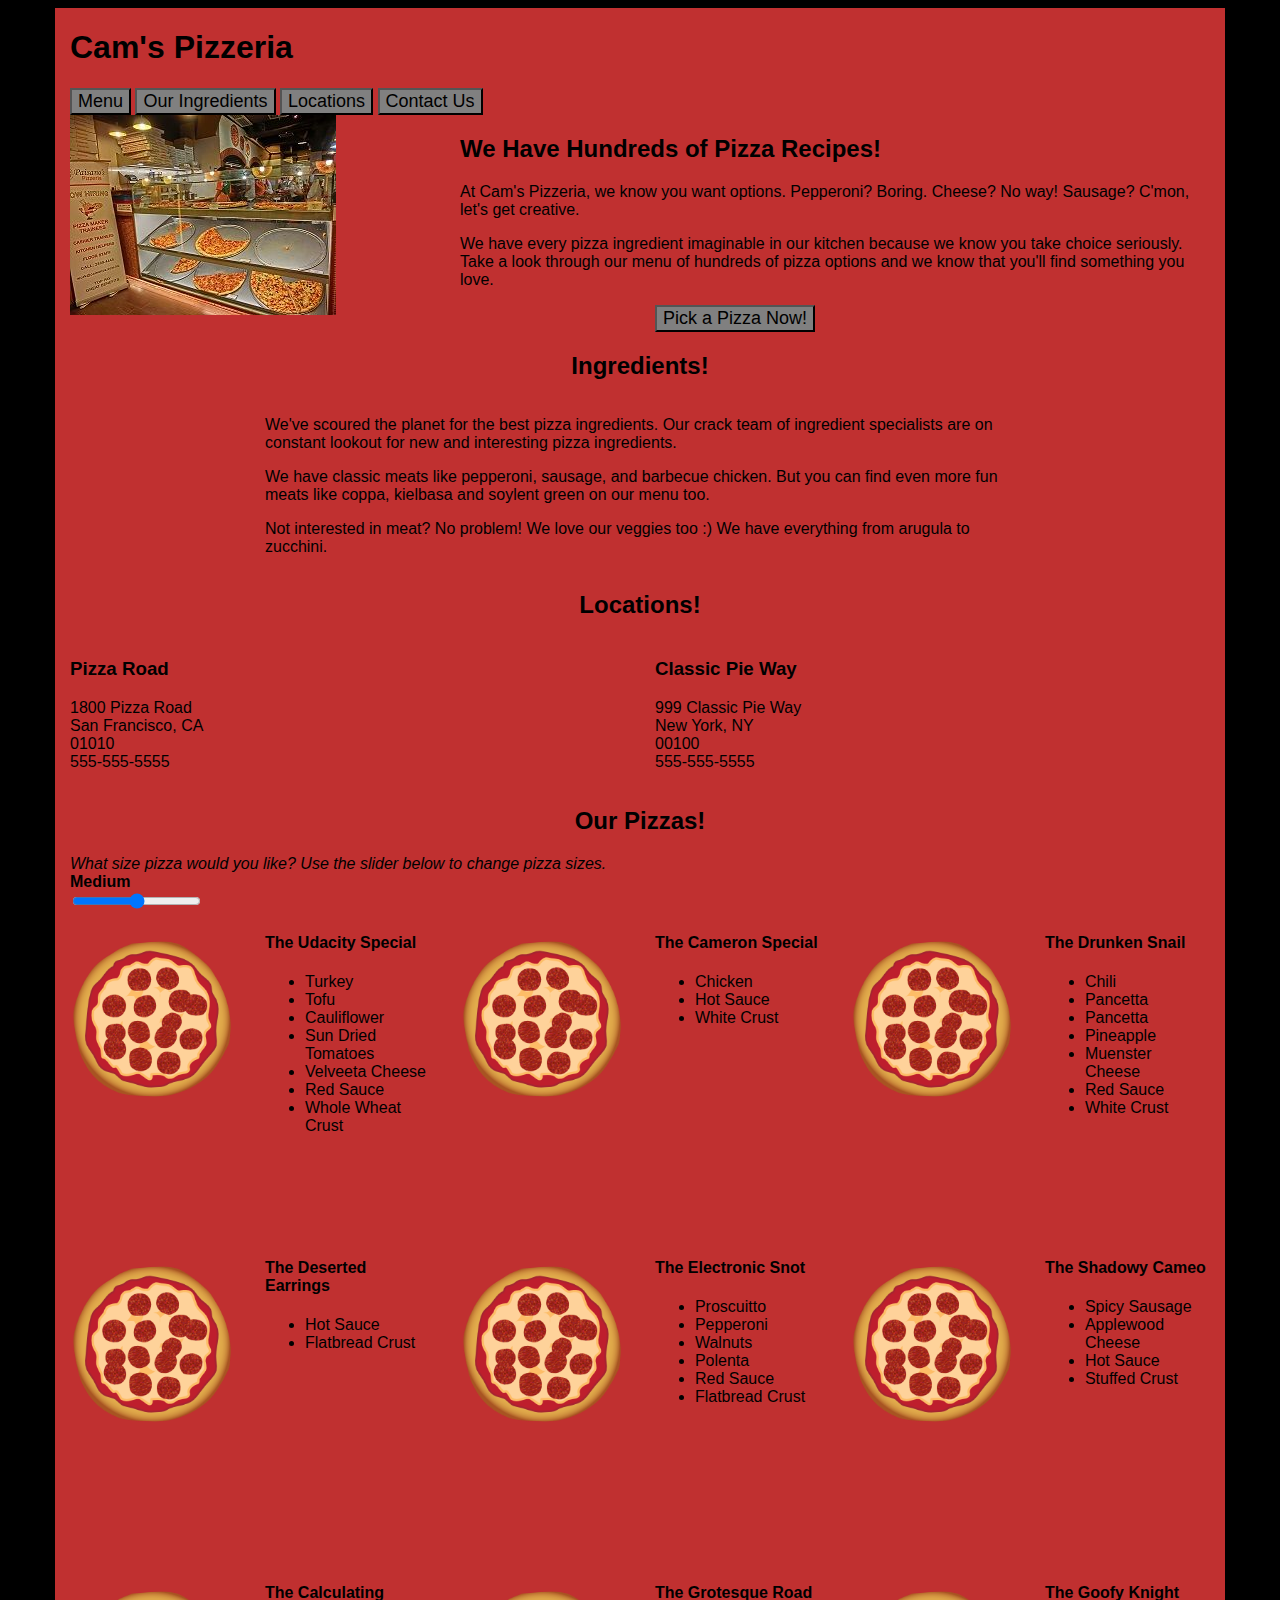
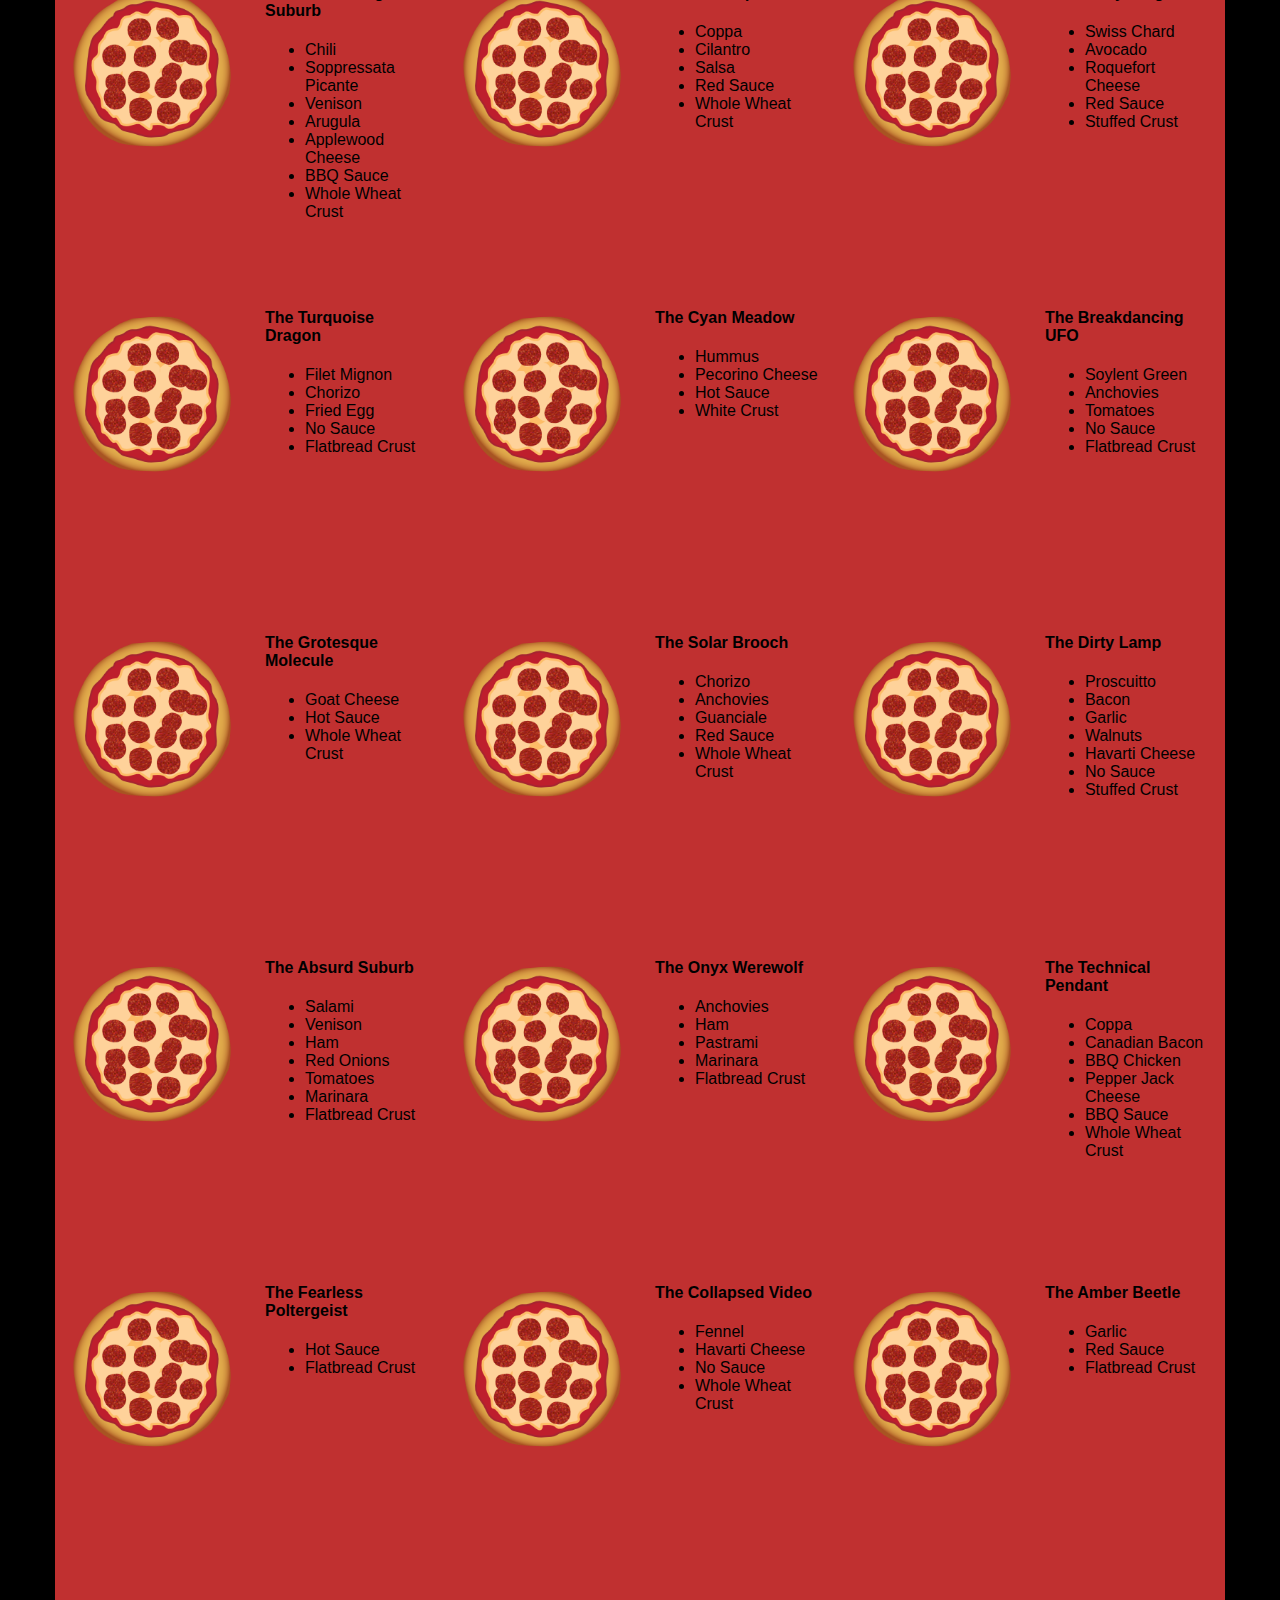
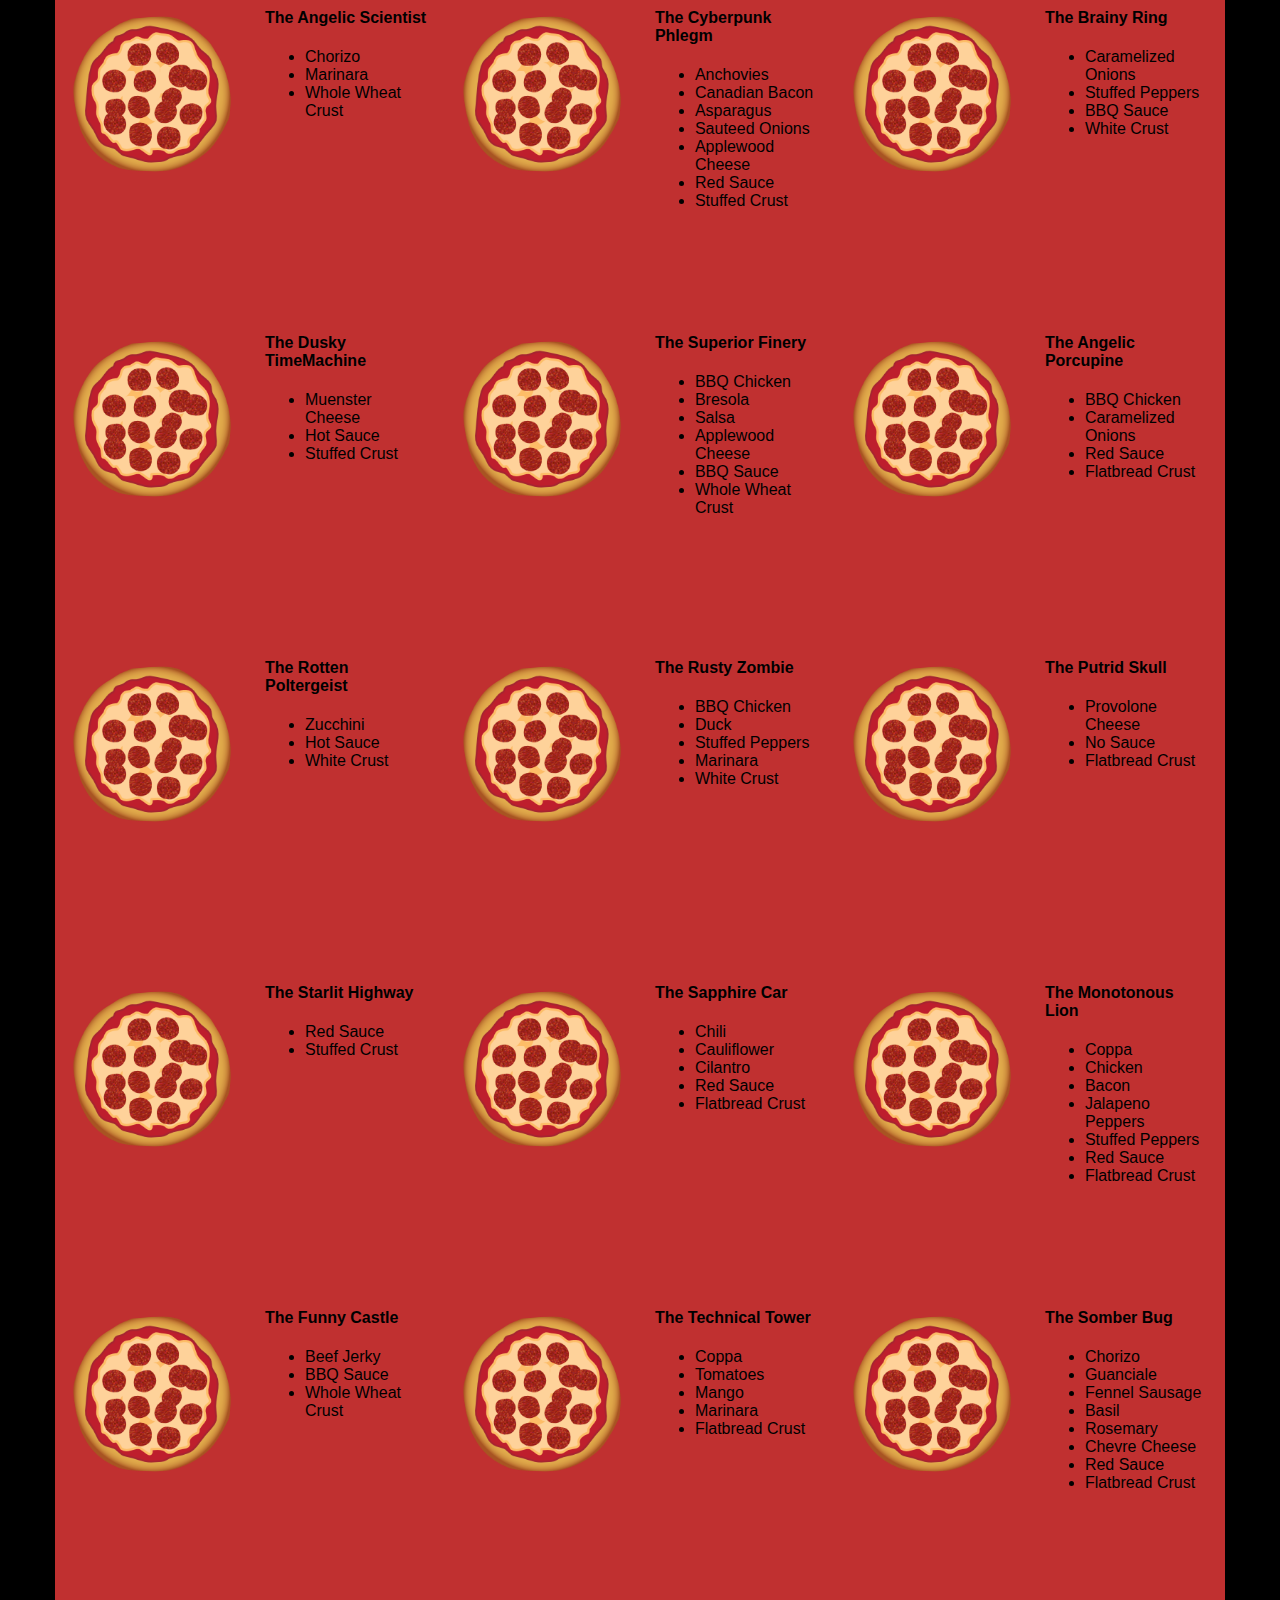
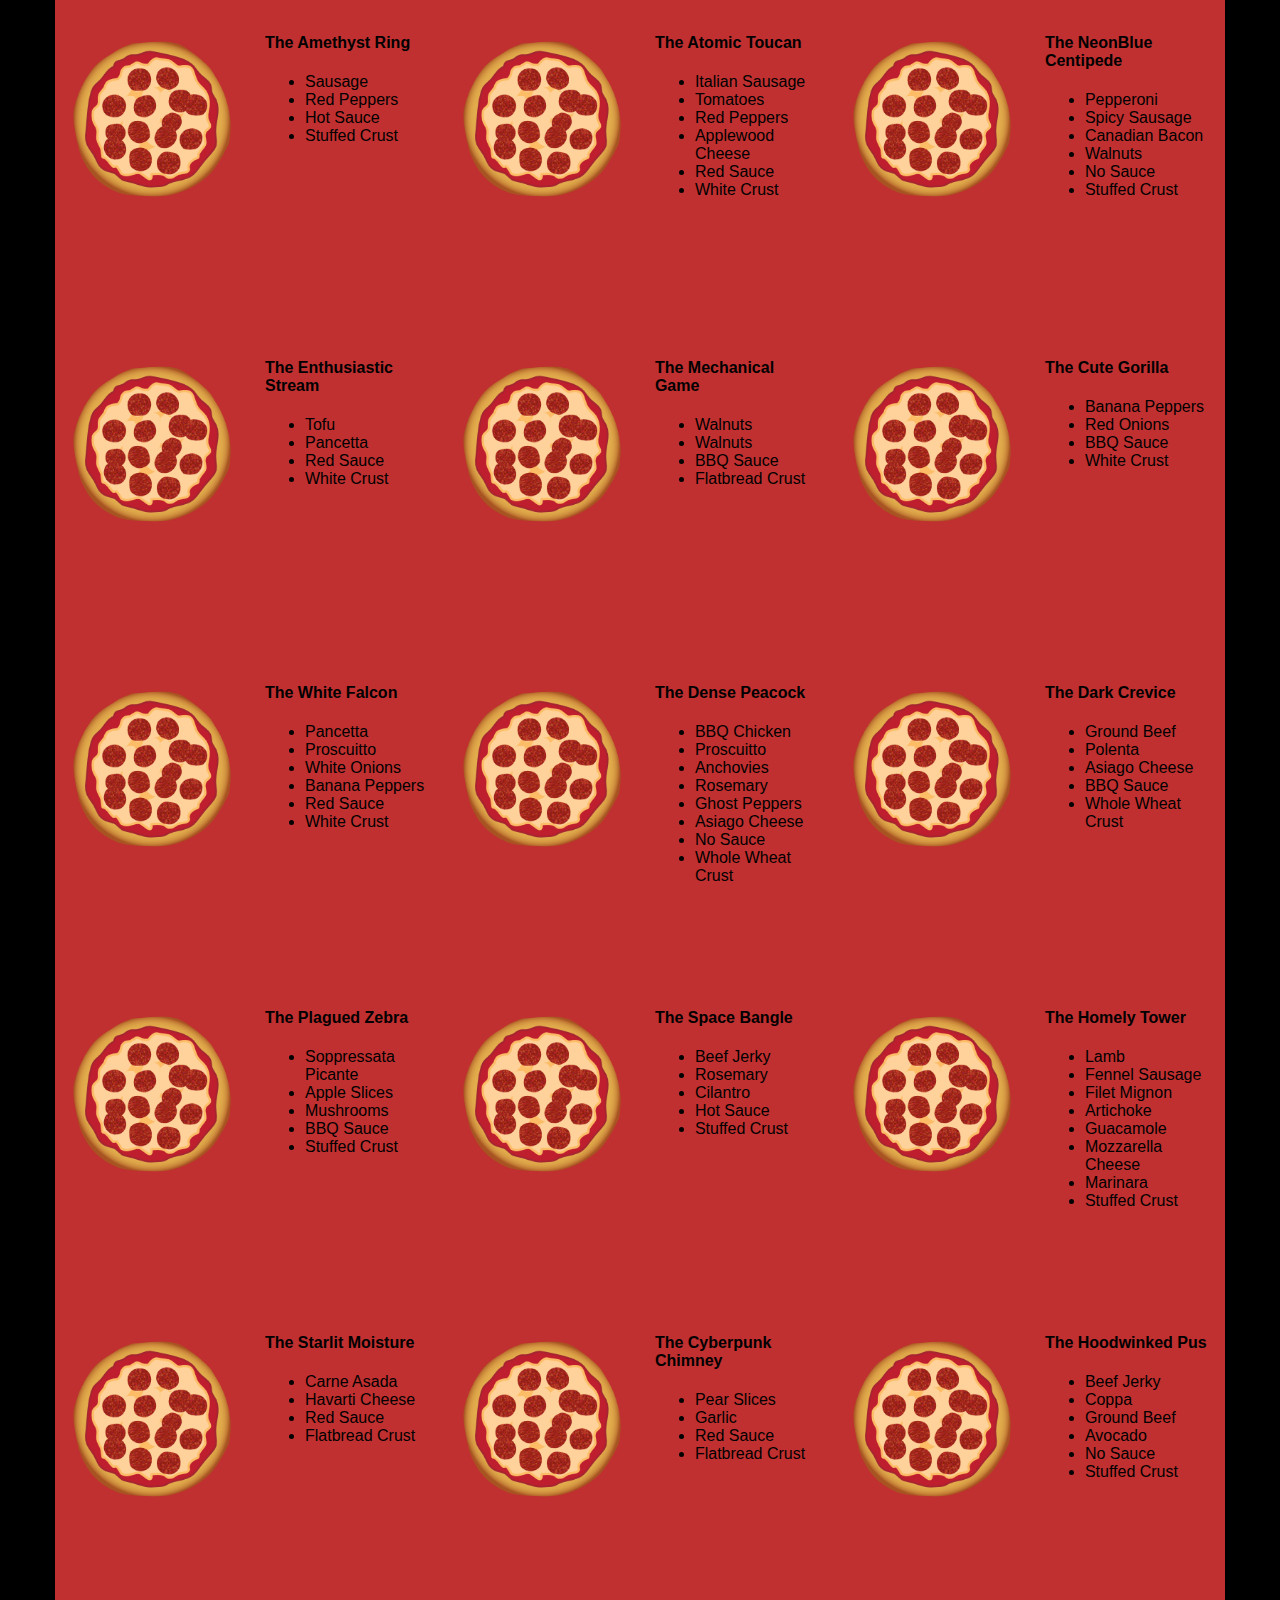
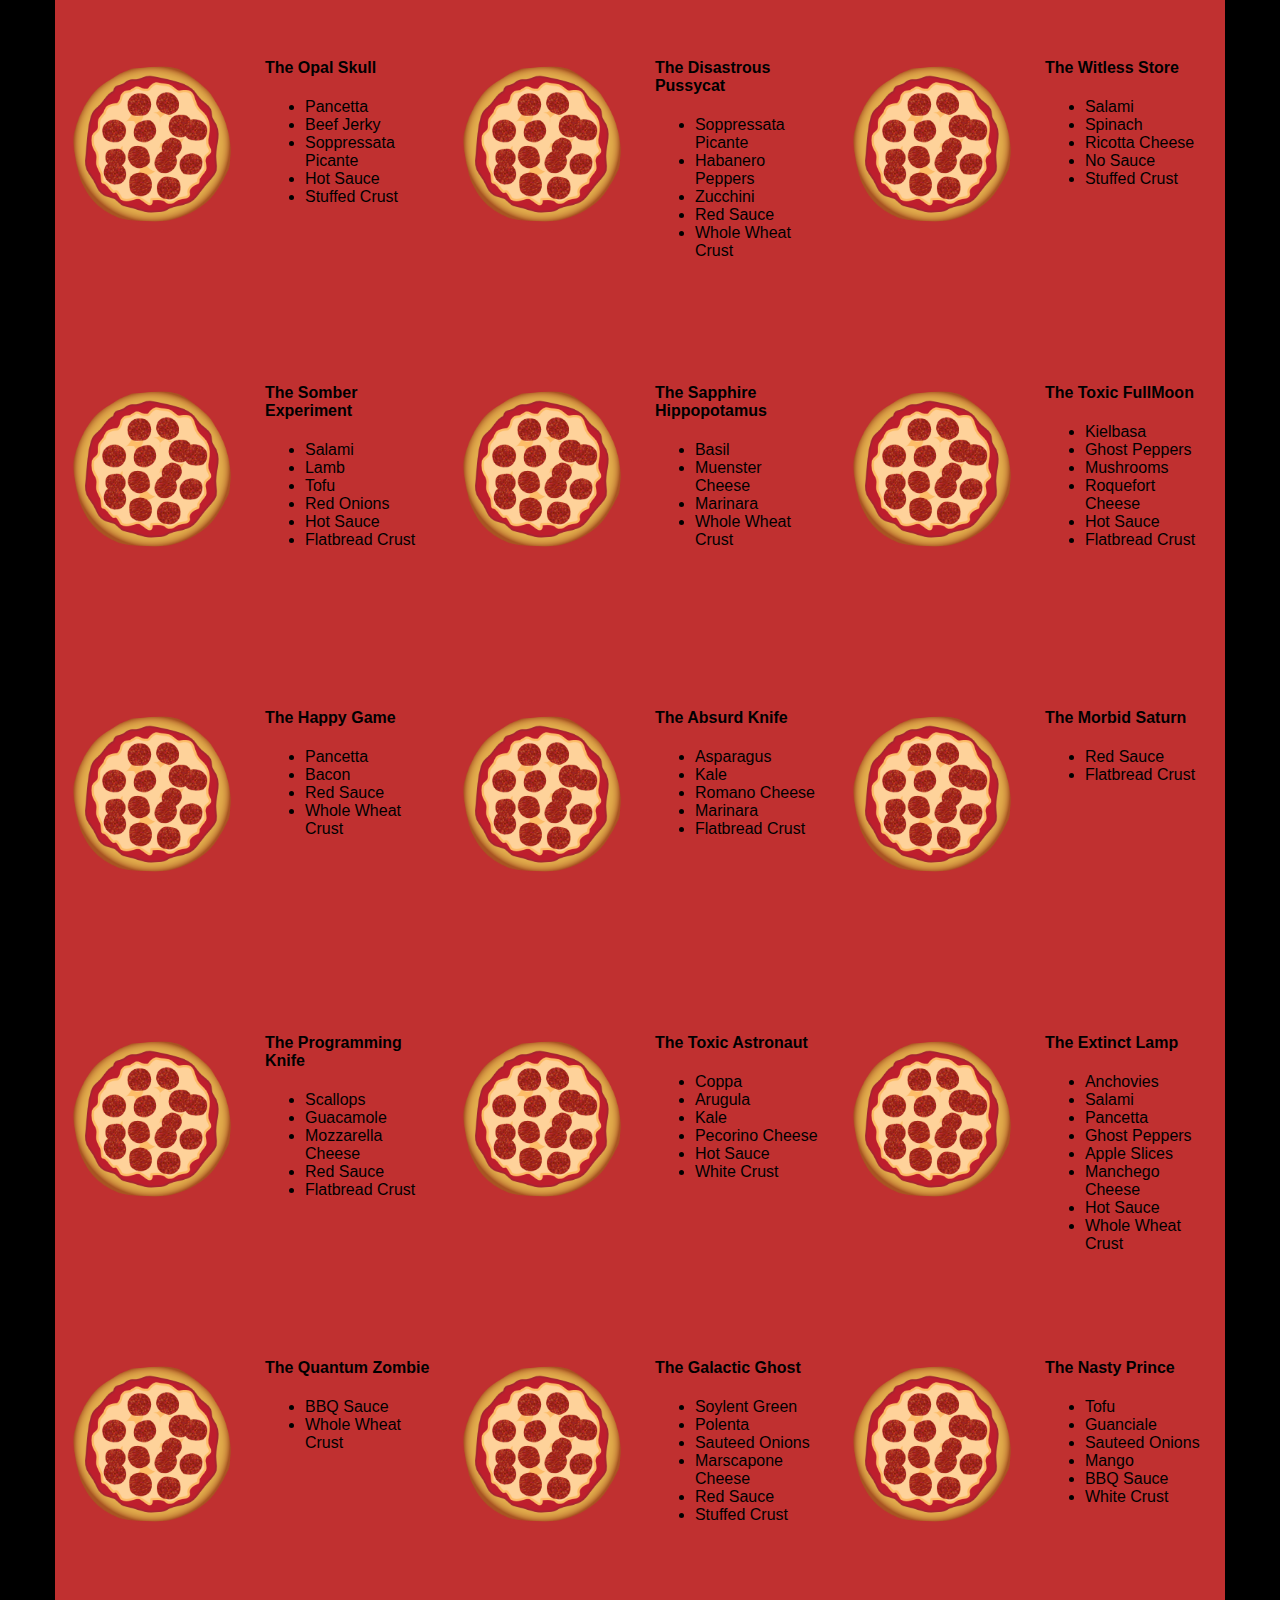
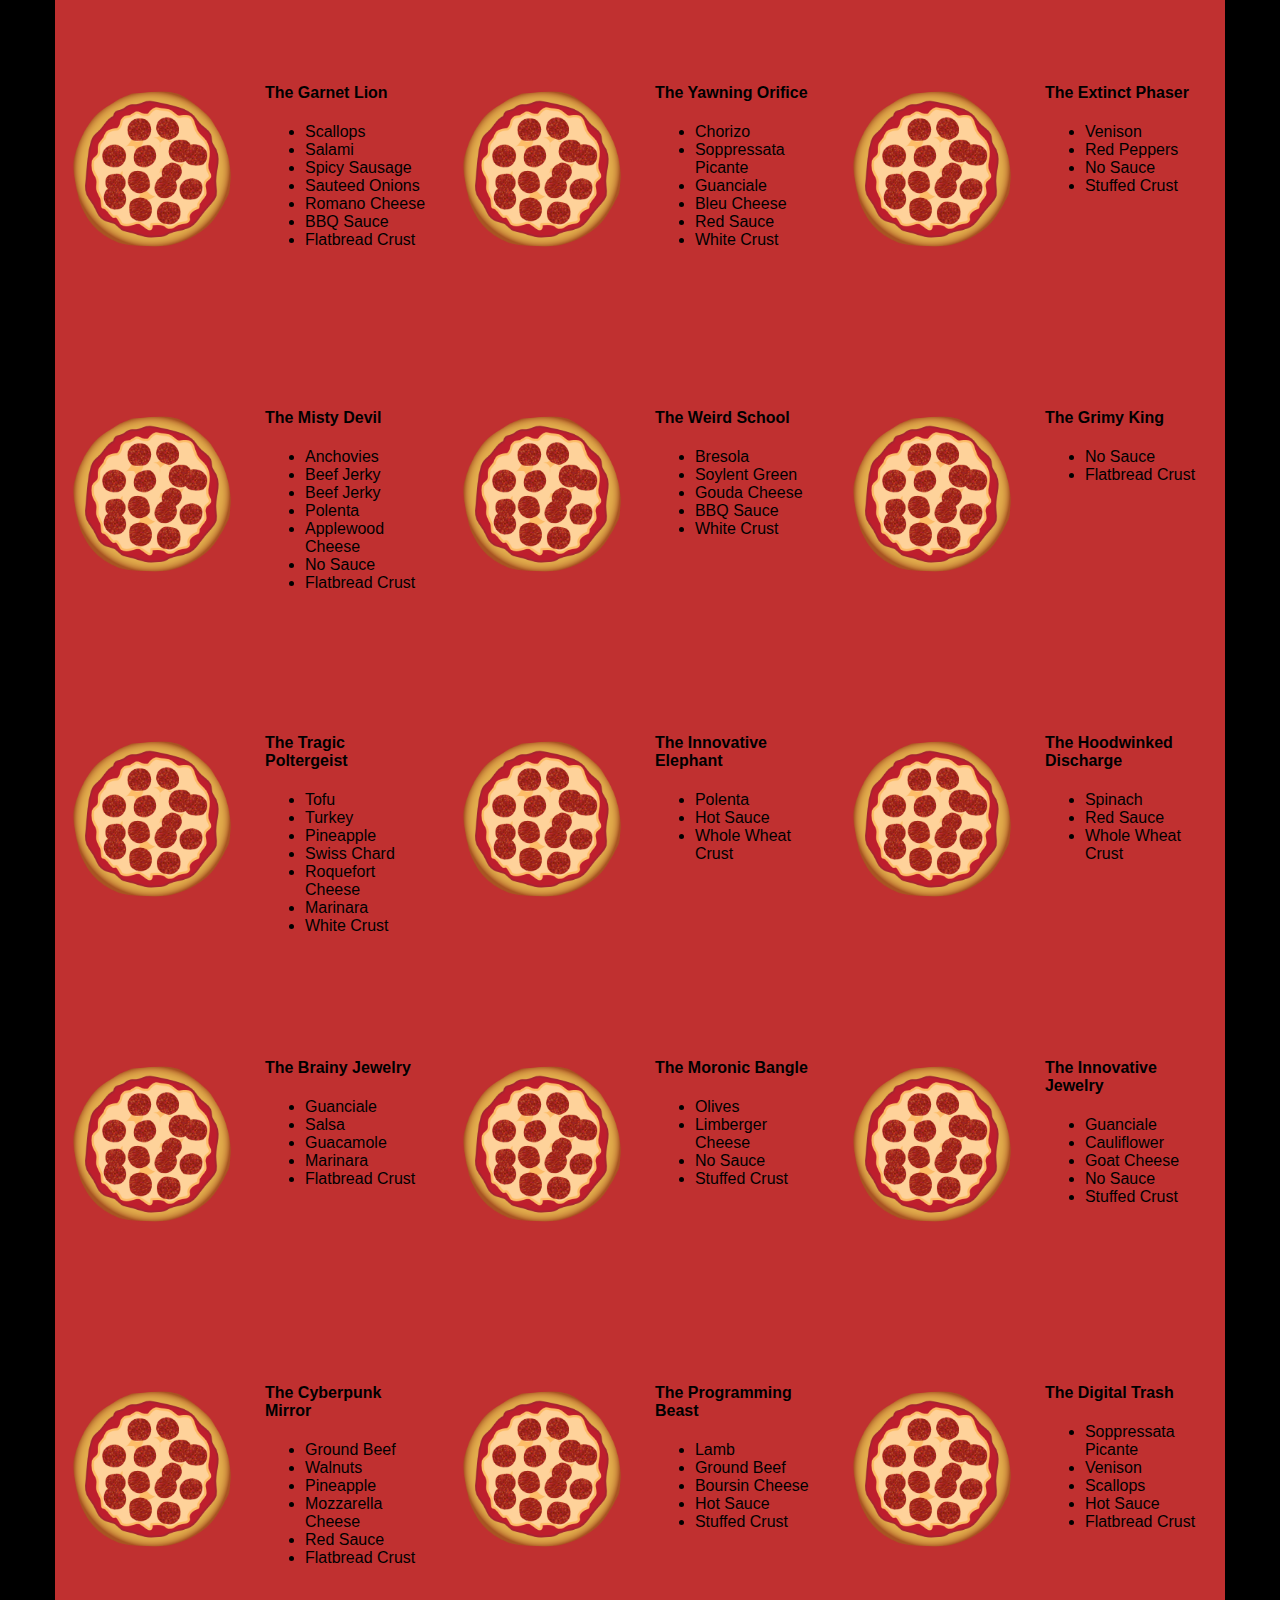
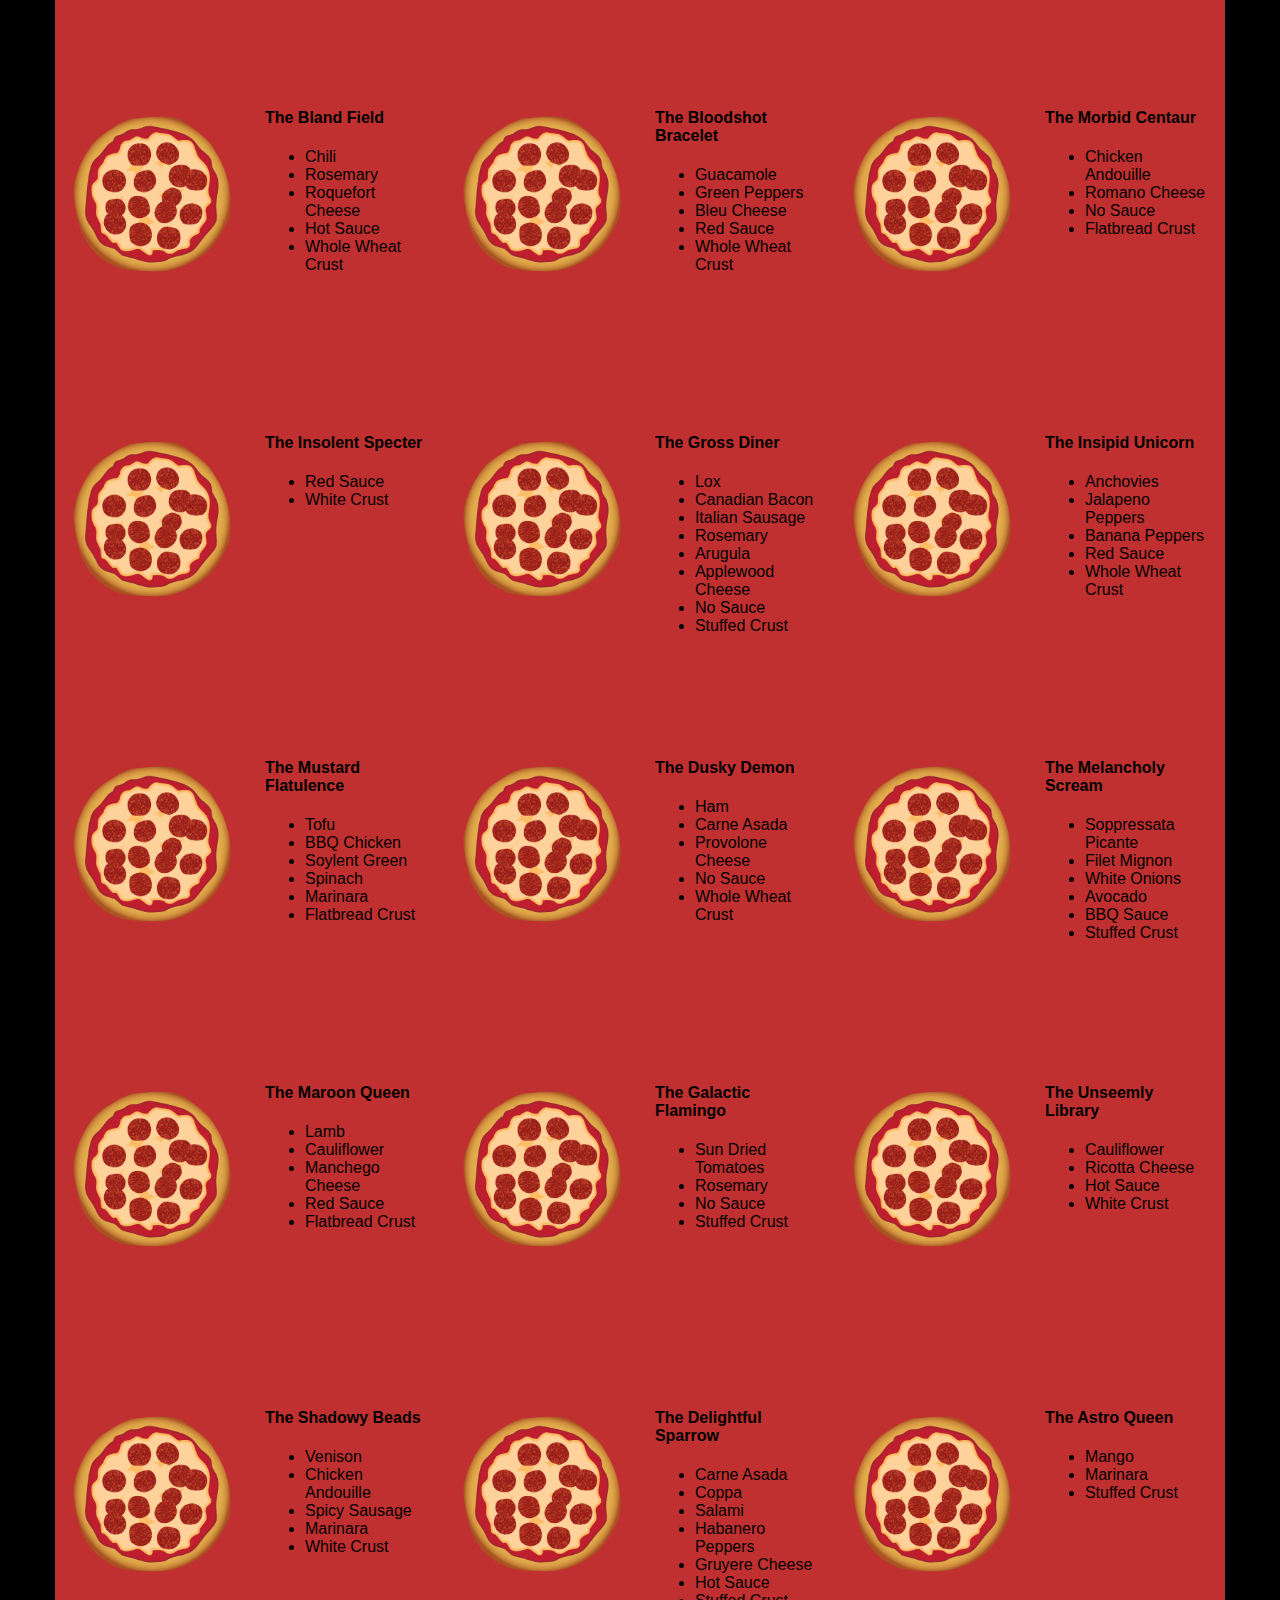
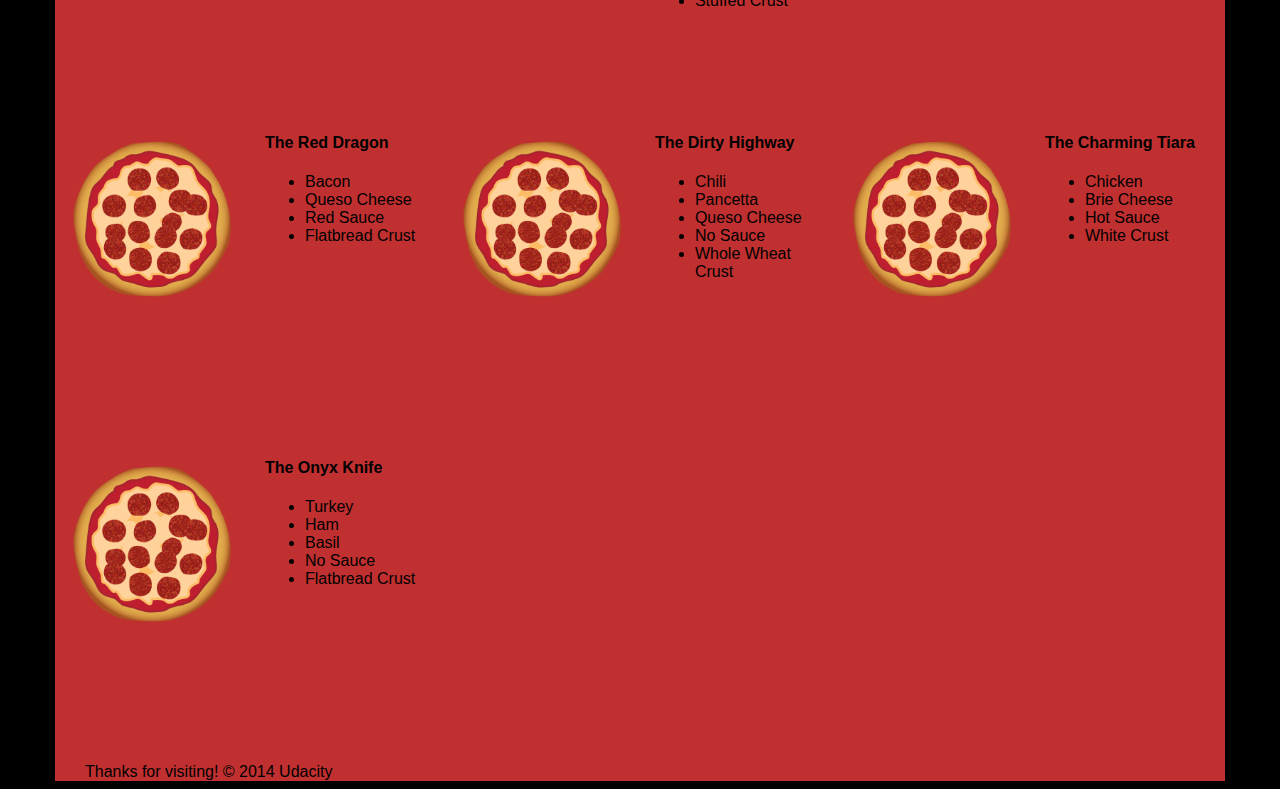
==== views/pizza.html @ 84473620 "Add files" ====
<!DOCTYPE HTML>
<html>
   <head>
      <meta name="viewport" content="width=device-width, initial-scale=1">
      <!-- instruct the page to match the screen width -->
   </head>
   <body>
      <script>
         var cb = function() {
           var l = document.createElement('link'); l.rel = 'stylesheet';
           l.href ='css/style.min.css';
           var h = document.getElementsByTagName('head')[0]; h.parentNode.insertBefore(l, h);
         var l2 = document.createElement('link'); l2.rel = 'stylesheet';
           l2.href ='css/bootstrap-grid.min.css';
           h.parentNode.insertBefore(l2, h);
         };
         var raf = requestAnimationFrame || mozRequestAnimationFrame ||
             webkitRequestAnimationFrame || msRequestAnimationFrame;
         if (raf) raf(cb);
         else window.addEventListener('load', cb);
      </script>
      <div class="container">
         <div id="header" class="row">
            <div class="col-md-6">
               <div class="row">
                  <div class="col-md-12">
                     <h1>Cam's Pizzeria</h1>
                     <div class="row">
                        <div id="menu" class="col-md-12">
                           <form action="#randomPizzas">
                              <input type="submit" value="Menu">
                           </form>
                           <form action="#ingredients">
                              <input type="submit" value="Our Ingredients">
                           </form>
                           <form action="#locations">
                              <input type="submit" value="Locations">
                           </form>
                           <form action="#" onsubmit="alert('Thanks for clicking! This button doesn\'t do anything because this is a fake pizzeria :\)')">
                              <input type="submit" value="Contact Us">
                           </form>
                        </div>
                     </div>
                  </div>
               </div>
            </div>
            <div id="movingPizzas1" class="col-md-6">
            </div>
         </div>
         <div id="callToAction" class="row">
            <div class="col-md-4">
               <img src="images/pizzeria-compressor_200.jpg" sizes="100vw" srcset="images/pizzeria-compressor_200.jpg" 350w, srcset="images/pizzeria-compressor_400.jpg" 500w,  srcset="images/pizzeria-compressor_400.jpg" 500w, srcset="images/pizzeria-compressor_800.jpg" 1000w class="img-responsive"> <!-- Image credit to: http://commons.wikimedia.org/wiki/File:HK_TST_night_%E5%98%89%E8%98%AD%E9%81%93_Granville_Road_restaurant_Paisano's_Pizzeria_pizza_Dec-2013.JPG -->
            </div>
            <div class="col-md-8">
               <div class="row">
                  <div class="col-md-12">
                     <h2>We Have Hundreds of Pizza Recipes!</h2>
                     <p>At Cam's Pizzeria, we know you want options. Pepperoni? Boring. Cheese? No way! Sausage? C'mon, let's get creative.</p>
                     <p>We have every pizza ingredient imaginable in our kitchen because we know you take choice seriously. Take a look through our menu of hundreds of pizza options and we know that you'll find something you love.</p>
                  </div>
               </div>
               <div class="row">
                  <div class="col-md-6 col-md-push-3">
                     <form action="#randomPizzas">
                        <input type="submit" value="Pick a Pizza Now!">
                     </form>
                  </div>
               </div>
            </div>
         </div>
         <div id="ingredients" class="row">
            <div class="col-md-8 col-md-push-2">
               <div class="row">
                  <div class="col-md-12 centered">
                     <h2>Ingredients!</h2>
                  </div>
               </div>
               <div class="row">
                  <div class="col-md-12">
                     <p>We've scoured the planet for the best pizza ingredients. Our crack team of ingredient specialists are on constant lookout for new and interesting pizza ingredients.</p>
                     <p>We have classic meats like pepperoni, sausage, and barbecue chicken. But you can find even more fun meats like coppa, kielbasa and soylent green on our menu too.</p>
                     <p>Not interested in meat? No problem! We love our veggies too :) We have everything from arugula to zucchini.</p>
                  </div>
               </div>
            </div>
         </div>
         <div id="locations" class="row">
            <div class="col-md-12">
               <h2 style="text-align: center">Locations!</h2>
               <div class="row">
                  <div class="col-md-6">
                     <h3>Pizza Road</h3>
                     <p>1800 Pizza Road<br>San Francisco, CA<br>01010<br>555-555-5555</p>
                  </div>
                  <div class="col-md-6">
                     <h3>Classic Pie Way</h3>
                     <p>999 Classic Pie Way<br>New York, NY<br>00100<br>555-555-5555</p>
                  </div>
               </div>
            </div>
         </div>
         <div id="pizzaGenerator" class="row">
            <div class="col-md-12">
               <h2 style="text-align: center">Our Pizzas!</h2>
               <div class="row">
                  <div class="col-md-12">
                     <em>What size pizza would you like? Use the slider below to change pizza sizes.</em>
                  </div>
                  <div id="pizzaSize" class="col-md-6">Medium</div>
                  <div class="col-md-12">
                     <input id="sizeSlider" type="range" min="1" max="3" value="2" step="1" onchange="resizePizzas(this.value)"></input>
                  </div>
               </div>
               <div id="randomPizzas" class="row">
                  <div id="pizza0" class="randomPizzaContainer" style="width:33.33%;">
                     <div class="col-md-6">
                        <img src="images/pizza.png" class="img-responsive">
                     </div>
                     <div class="col-md-6">
                        <h4>The Udacity Special</h4>
                        <ul>
                           <li>Turkey</li>
                           <li>Tofu</li>
                           <li>Cauliflower</li>
                           <li>Sun Dried Tomatoes</li>
                           <li>Velveeta Cheese</li>
                           <li>Red Sauce</li>
                           <li>Whole Wheat Crust</li>
                        </ul>
                     </div>
                  </div>
                  <div id="pizza1" class="randomPizzaContainer" style="width:33.33%;">
                     <div class="col-md-6">
                        <img src="images/pizza.png" class="img-responsive">
                     </div>
                     <div class="col-md-6">
                        <h4>The Cameron Special</h4>
                        <ul>
                           <li>Chicken</li>
                           <li>Hot Sauce</li>
                           <li>White Crust</li>
                        </ul>
                     </div>
                  </div>
               </div>
            </div>
         </div>
         <div id="footer" class="col-md-12">Thanks for visiting! &copy; 2014 Udacity</div>
      </div>
      <script type="text/javascript" src="js/main.min.js" async></script>
   </body>
</html>
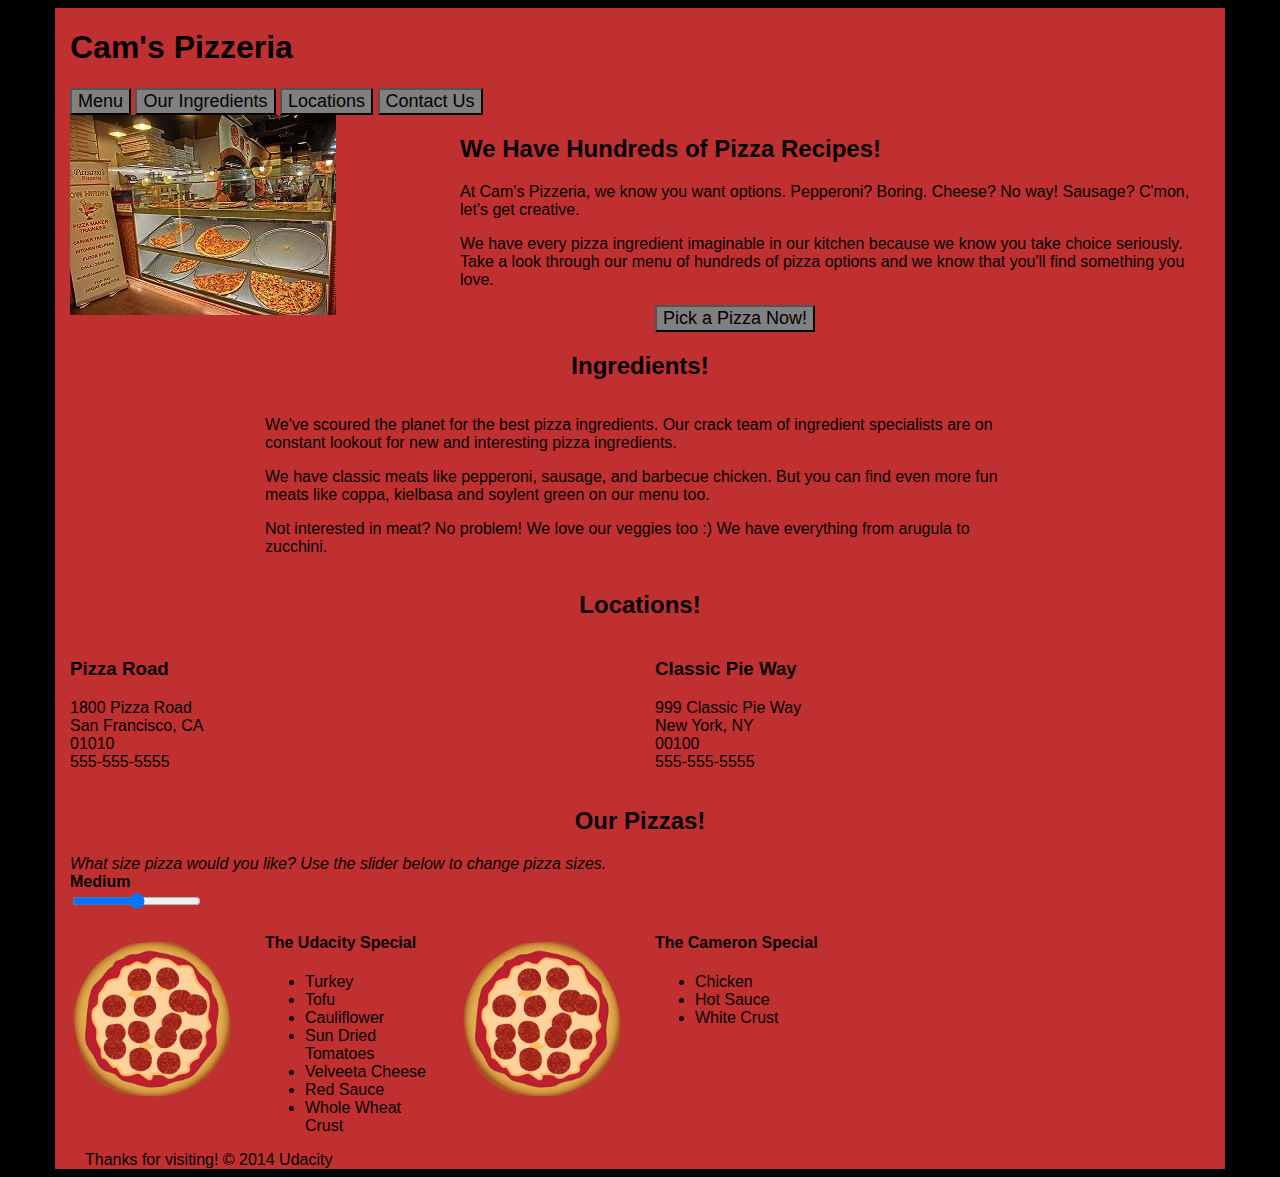
==== commit 95d90169: "Removed js async from pizza.html, fixing updatePosition logic" ====
--- a/views/pizza.html
+++ b/views/pizza.html
@@ -147,6 +147,6 @@
          </div>
          <div id="footer" class="col-md-12">Thanks for visiting! &copy; 2014 Udacity</div>
       </div>
-      <script type="text/javascript" src="js/main.min.js" async></script>
+      <script type="text/javascript" src="js/main.min.js"></script>
    </body>
 </html>